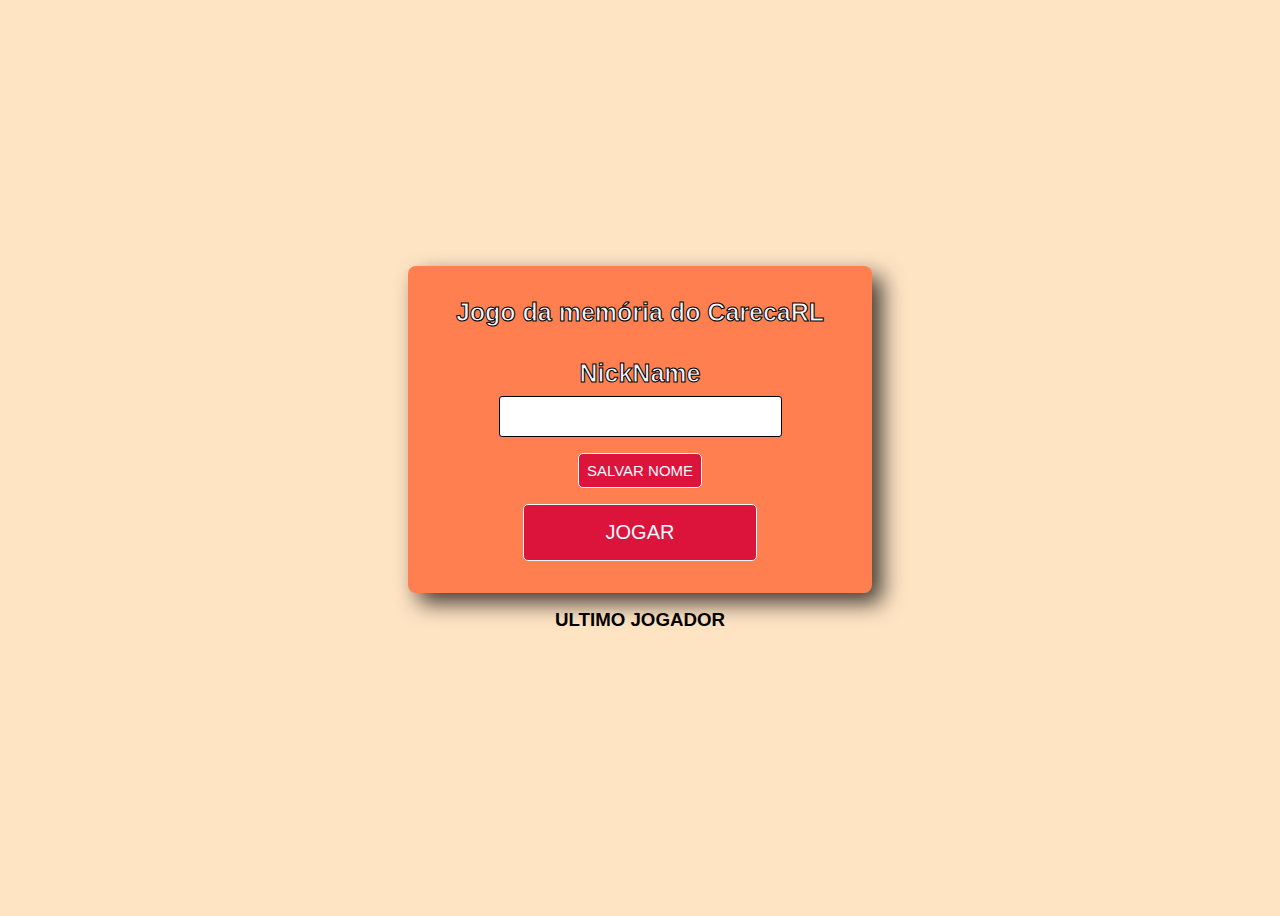
==== index.html @ 5adbe57b "deletei bota de salvar nome" ====
<!DOCTYPE html>
<html lang="pt-br">
<head>
  <meta charset="UTF-8">
  <meta name="viewport" content="width=device-width, initial-scale=1.0">
  <link rel="stylesheet" href="styles.css">
  <title>jogo da memoria</title>

</head>
<body>
  <form class="container_nickname" id="form">
    <h2>Jogo da memória do CarecaRL</h2>
      <label for="nick" class="NickName">NickName</label>
        <input type="text" name="nick" id="nick" class="input_nick" minlength="1" maxlength="20" required>
      <button type="submit" id="submit" class="submit">salvar nome</button>
    <p class="jogar">Jogar</p>
  </form>

  <h3>Ultimo jogador</h3>
  <ul class="notes" id="notes">

  </ul>
  <script src="app/login.js"></script>
</body>
</html>
---- styles.css ----
body{
  background-color: bisque;
  display: flex;
  flex-direction: column;
  justify-content: center;
  align-items: center;
  height: 100vh;
  font-family:'Lucida Sans', 'Lucida Sans Regular', 'Lucida Grande', 'Lucida Sans Unicode', Geneva, Verdana, sans-serif;
}

.container_nickname{
  text-align: center;
  display: flex;
  flex-direction: column;
  align-items: center;
  background-color: coral;
  padding: 2rem 3rem;
  border-radius: 8px;
  -webkit-box-shadow: 10px 10px 22px 0px rgba(0,0,0,0.75);
  -moz-box-shadow: 10px 10px 22px 0px rgba(0,0,0,0.75);
  box-shadow: 10px 10px 22px 0px rgba(0,0,0,0.75);
}

h2{
  margin: 0;
}

.NickName, h2{
  font-size: 25px;
  font-weight: 700;
  color: aliceblue;
  -webkit-text-stroke: 1px black;
}

.NickName{
  margin: 2rem 0 .5rem 0;
}

.input_nick{
  padding: .5rem;
  border: solid 1px black;
  outline: none;
  border-radius: 3px;
  font-size: 20px;
  margin-bottom: 1rem;
}

.submit{
  font-size: 15px;
  text-transform: uppercase;
  color: aliceblue;
  background-color:crimson;
  border: solid 1px aliceblue;
  border-radius: 5px;
  padding: .5rem;
  margin-bottom: 1rem;
}

.nome{
  margin: 2rem 0 0 0 ;
}

.jogar{
  text-decoration: none;
  font-size: 20px;
  text-transform: uppercase;
  color: aliceblue;
  background-color:crimson;
  border: solid 1px aliceblue;
  border-radius: 5px;
  padding: 1rem 1rem;
  margin: 0;
  width: 200px;
}

.notes{
  margin: 0;
  padding: 0;
  text-align: center;
  list-style-type: none;
  text-decoration: underline;
}

h3{
   margin-top: 1rem;
   text-transform: uppercase;
}
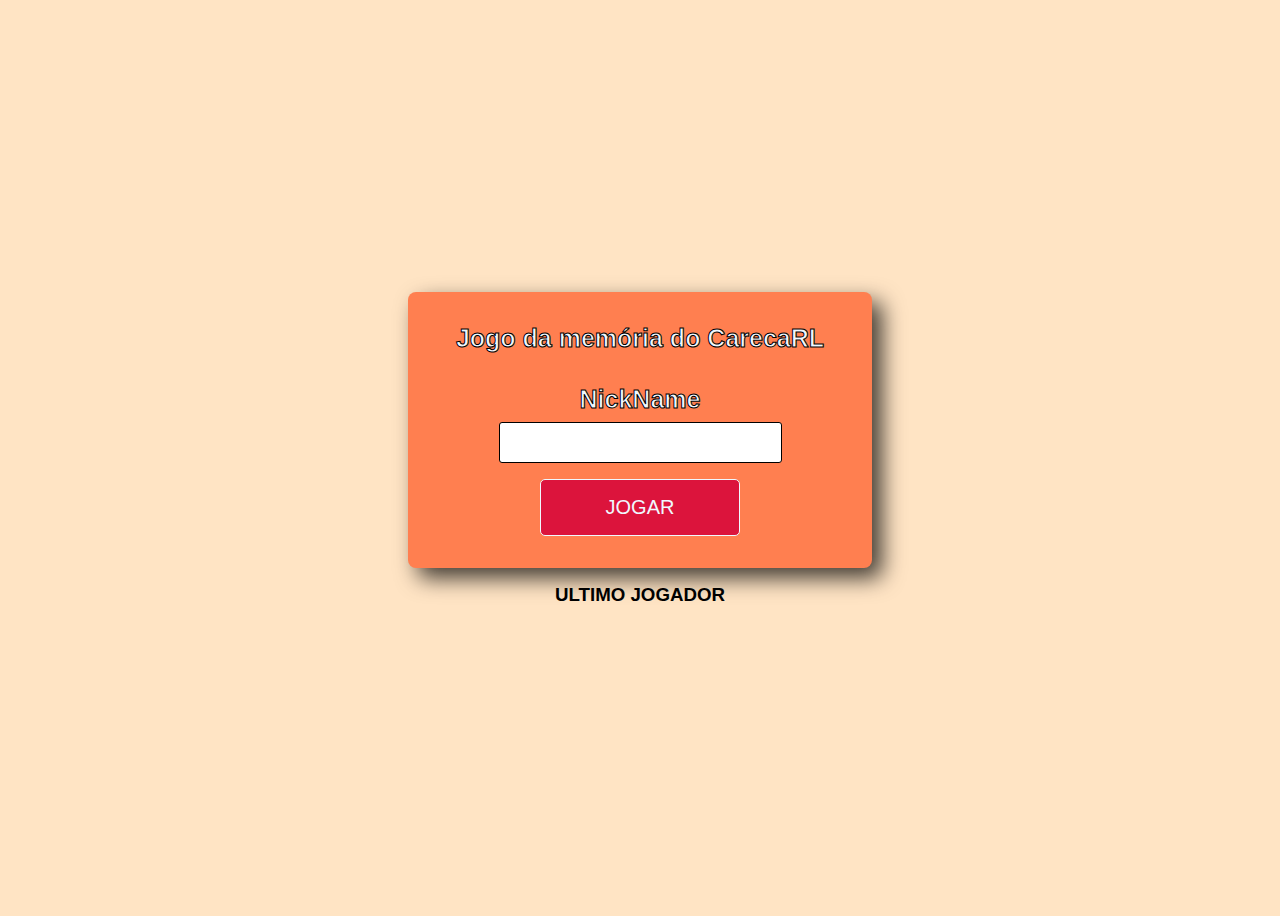
==== commit 60830846: "arrumei" ====
--- a/index.html
+++ b/index.html
@@ -12,8 +12,7 @@
     <h2>Jogo da memória do CarecaRL</h2>
       <label for="nick" class="NickName">NickName</label>
         <input type="text" name="nick" id="nick" class="input_nick" minlength="1" maxlength="20" required>
-      <button type="submit" id="submit" class="submit">salvar nome</button>
-    <p class="jogar">Jogar</p>
+      <button type="submit" id="submit" class="submit">Jogar</button>
   </form>
 
   <h3>Ultimo jogador</h3>
--- a/styles.css
+++ b/styles.css
@@ -46,21 +46,6 @@
 }
 
 .submit{
-  font-size: 15px;
-  text-transform: uppercase;
-  color: aliceblue;
-  background-color:crimson;
-  border: solid 1px aliceblue;
-  border-radius: 5px;
-  padding: .5rem;
-  margin-bottom: 1rem;
-}
-
-.nome{
-  margin: 2rem 0 0 0 ;
-}
-
-.jogar{
   text-decoration: none;
   font-size: 20px;
   text-transform: uppercase;
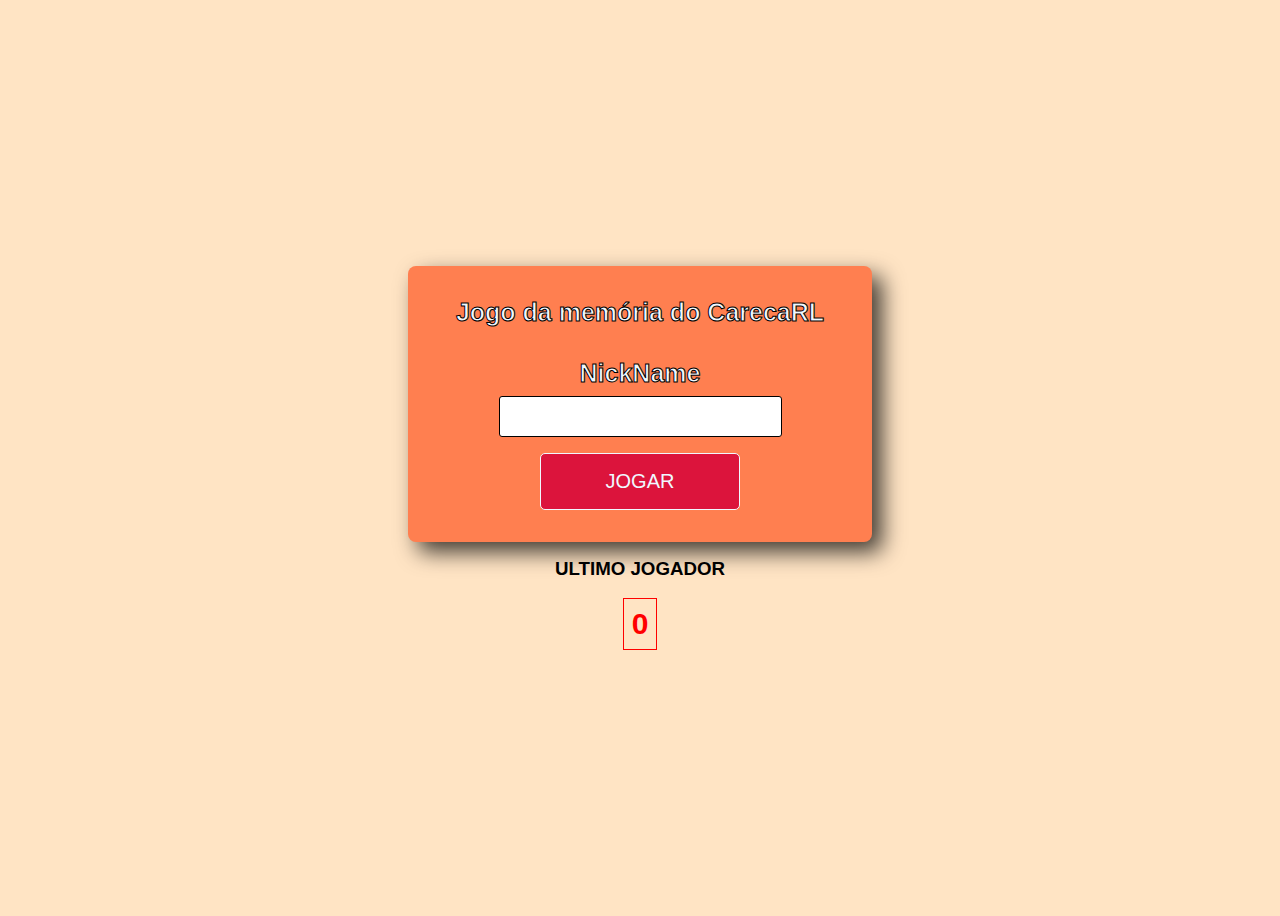
==== commit 8e590080: "CONSEGUI" ====
--- a/index.html
+++ b/index.html
@@ -3,7 +3,7 @@
 <head>
   <meta charset="UTF-8">
   <meta name="viewport" content="width=device-width, initial-scale=1.0">
-  <link rel="stylesheet" href="styles.css">
+  <link rel="stylesheet" href="style/styles.css">
   <title>jogo da memoria</title>
 
 </head>
@@ -20,5 +20,6 @@
 
   </ul>
   <script src="app/login.js"></script>
+  <script src="app/main.js"></script>
 </body>
 </html>--- a/style/styles.css
+++ b/style/styles.css
@@ -0,0 +1,77 @@
+body{
+  background-color: bisque;
+  display: flex;
+  flex-direction: column;
+  justify-content: center;
+  align-items: center;
+  height: 100vh;
+  font-family:'Lucida Sans', 'Lucida Sans Regular', 'Lucida Grande', 'Lucida Sans Unicode', Geneva, Verdana, sans-serif;
+}
+
+.container_nickname{
+  text-align: center;
+  display: flex;
+  flex-direction: column;
+  align-items: center;
+  background-color: coral;
+  padding: 2rem 3rem;
+  border-radius: 8px;
+  -webkit-box-shadow: 10px 10px 22px 0px rgba(0,0,0,0.75);
+  -moz-box-shadow: 10px 10px 22px 0px rgba(0,0,0,0.75);
+  box-shadow: 10px 10px 22px 0px rgba(0,0,0,0.75);
+}
+
+h2{
+  margin: 0;
+}
+
+.NickName, h2{
+  font-size: 25px;
+  font-weight: 700;
+  color: aliceblue;
+  -webkit-text-stroke: 1px black;
+}
+
+.NickName{
+  margin: 2rem 0 .5rem 0;
+}
+
+.input_nick{
+  padding: .5rem;
+  border: solid 1px black;
+  outline: none;
+  border-radius: 3px;
+  font-size: 20px;
+  margin-bottom: 1rem;
+}
+
+.submit{
+  text-decoration: none;
+  font-size: 20px;
+  text-transform: uppercase;
+  color: aliceblue;
+  background-color:crimson;
+  border: solid 1px aliceblue;
+  border-radius: 5px;
+  padding: 1rem 1rem;
+  margin: 0;
+  width: 200px;
+}
+
+.notes{
+  margin: 0;
+  padding: 0;
+  font-weight: 700;
+  font-size: 30px;
+  border: solid 1px red;
+  padding: .5rem;
+  color: red;
+  text-transform: uppercase;
+  text-align: center;
+  list-style-type: none;
+}
+
+h3{
+   margin-top: 1rem;
+   text-transform: uppercase;
+}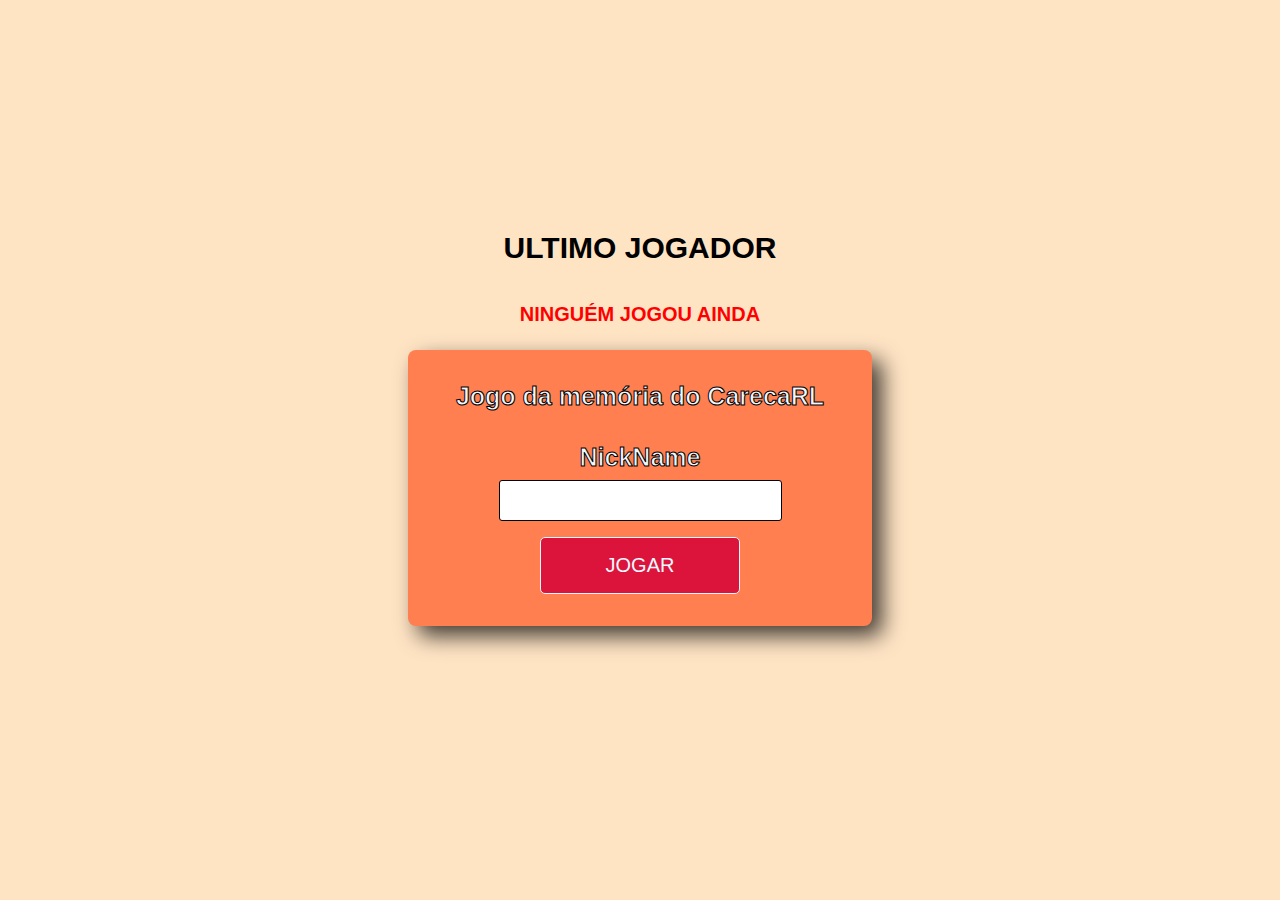
==== commit 82a6d4d6: "arrumei a lista" ====
--- a/index.html
+++ b/index.html
@@ -8,6 +8,10 @@
 
 </head>
 <body>
+
+  <h3>Ultimo jogador</h3>
+  <ul class="notes" id="notes"></ul>
+
   <form class="container_nickname" id="form">
     <h2>Jogo da memória do CarecaRL</h2>
       <label for="nick" class="NickName">NickName</label>
@@ -15,10 +19,6 @@
       <button type="submit" id="submit" class="submit">Jogar</button>
   </form>
 
-  <h3>Ultimo jogador</h3>
-  <ul class="notes" id="notes">
-
-  </ul>
   <script src="app/login.js"></script>
   <script src="app/main.js"></script>
 </body>
--- a/style/styles.css
+++ b/style/styles.css
@@ -4,8 +4,25 @@
   flex-direction: column;
   justify-content: center;
   align-items: center;
-  height: 100vh;
+  height: 90vh;
   font-family:'Lucida Sans', 'Lucida Sans Regular', 'Lucida Grande', 'Lucida Sans Unicode', Geneva, Verdana, sans-serif;
+}
+
+.notes{
+  margin: 0;
+  padding: 0;
+  font-weight: 700;
+  font-size: 20px;
+  padding: .5rem;
+  color: red;
+  text-transform: uppercase;
+  text-align: center;
+  list-style-type: none;
+}
+
+h3{
+  font-size: 30px;
+   text-transform: uppercase;
 }
 
 .container_nickname{
@@ -15,6 +32,7 @@
   align-items: center;
   background-color: coral;
   padding: 2rem 3rem;
+  margin-top: 1rem;
   border-radius: 8px;
   -webkit-box-shadow: 10px 10px 22px 0px rgba(0,0,0,0.75);
   -moz-box-shadow: 10px 10px 22px 0px rgba(0,0,0,0.75);
@@ -56,22 +74,4 @@
   padding: 1rem 1rem;
   margin: 0;
   width: 200px;
-}
-
-.notes{
-  margin: 0;
-  padding: 0;
-  font-weight: 700;
-  font-size: 30px;
-  border: solid 1px red;
-  padding: .5rem;
-  color: red;
-  text-transform: uppercase;
-  text-align: center;
-  list-style-type: none;
-}
-
-h3{
-   margin-top: 1rem;
-   text-transform: uppercase;
 }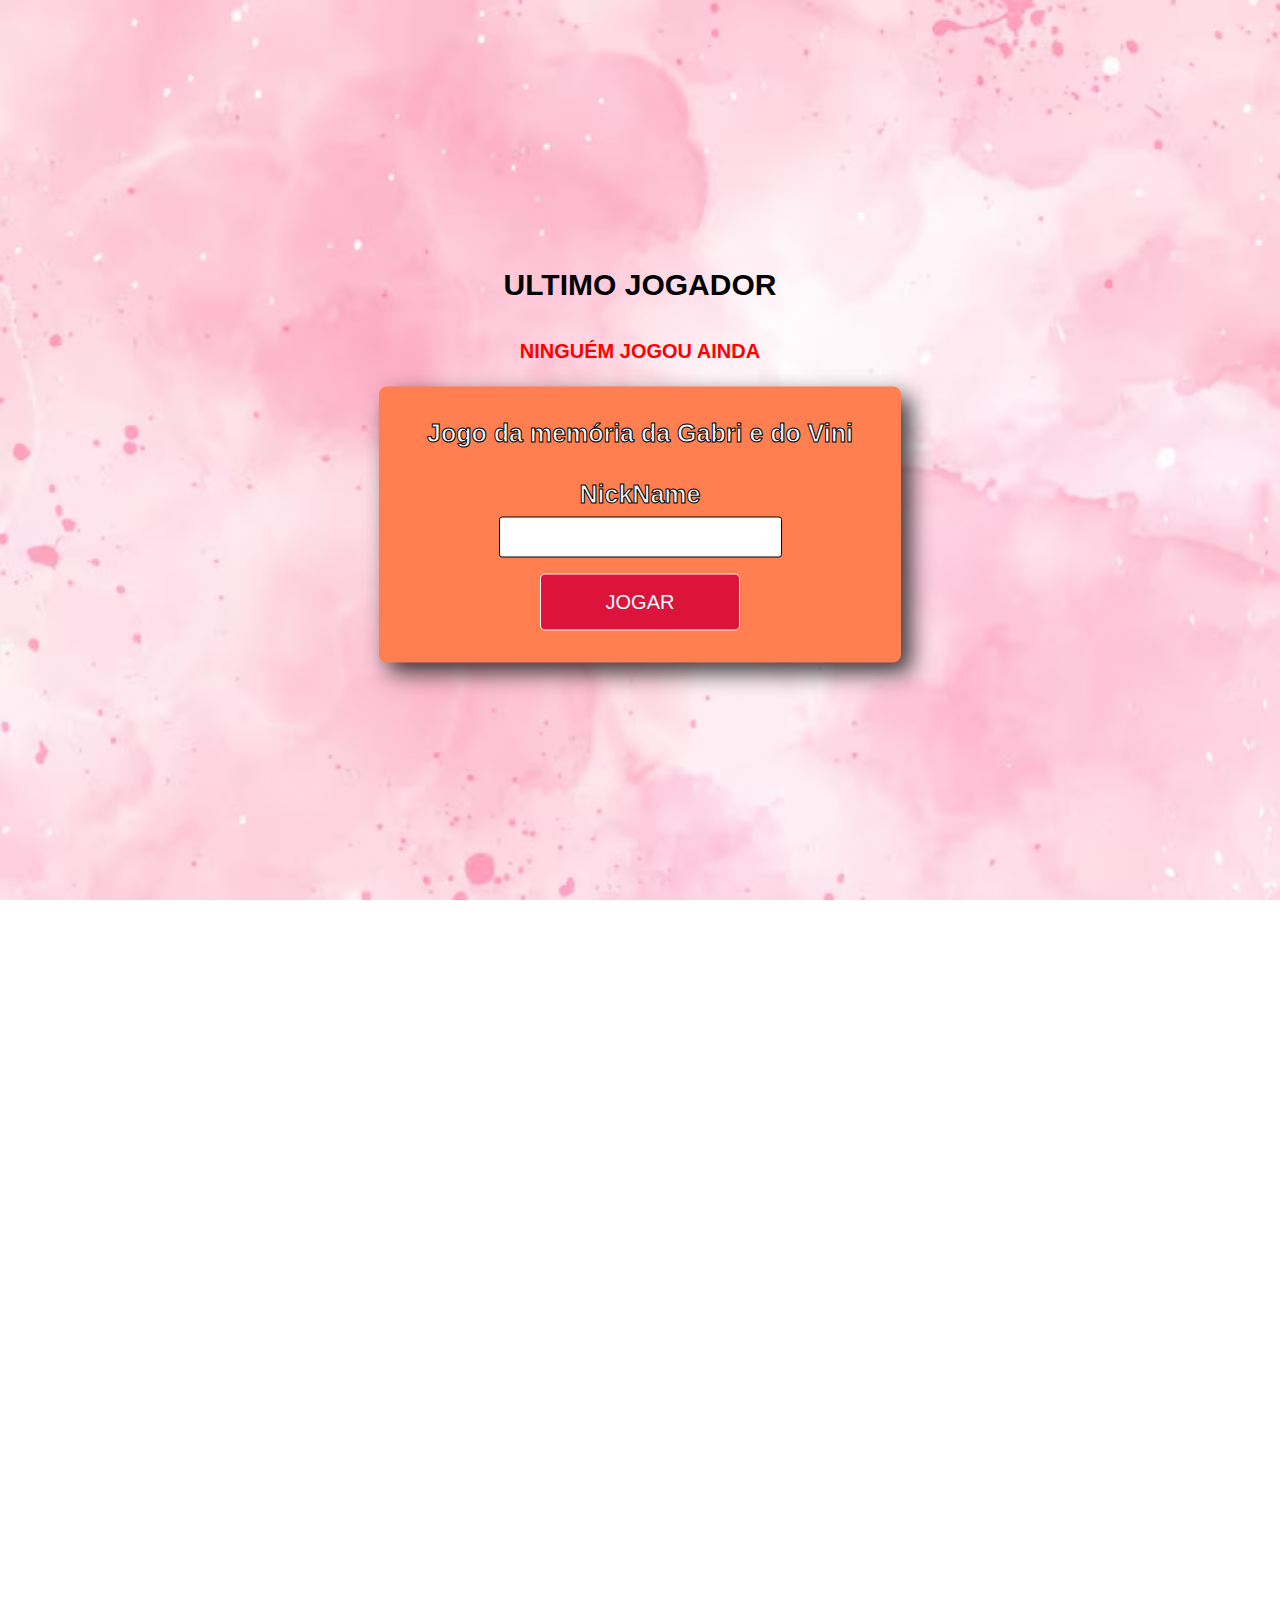
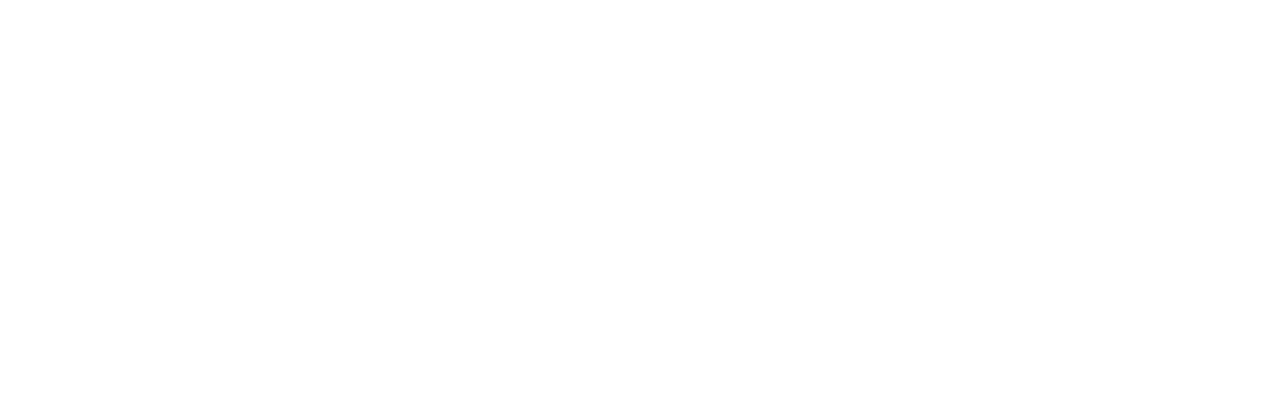
==== commit cac23872: "pra mozona" ====
--- a/index.html
+++ b/index.html
@@ -8,18 +8,27 @@
 
 </head>
 <body>
+  <div class="waterfall-container">
+    <div class="waterfall">
+      <!-- As imagens são colocadas aqui dinamicamente -->
+    </div>
+  </div>
 
-  <h3>Ultimo jogador</h3>
-  <ul class="notes" id="notes"></ul>
+  <div class="menu">
+    <h3>Ultimo jogador</h3>
+    <ul class="notes" id="notes"></ul>
 
-  <form class="container_nickname" id="form">
-    <h2>Jogo da memória do CarecaRL</h2>
-      <label for="nick" class="NickName">NickName</label>
-        <input type="text" name="nick" id="nick" class="input_nick" minlength="1" maxlength="20" required>
-      <button type="submit" id="submit" class="submit">Jogar</button>
-  </form>
+    <form class="container_nickname" id="form">
+      <h2>Jogo da memória da Gabri e do Vini</h2>
+        <label for="nick" class="NickName">NickName</label>
+          <input type="text" name="nick" id="nick" class="input_nick" minlength="1" maxlength="200" required>
+        <button type="submit" id="submit" class="submit">Jogar</button>
+    </form>
+  </div>
 
+  <script src="app/chuvaImg.js"></script>
   <script src="app/login.js"></script>
   <script src="app/main.js"></script>
+
 </body>
 </html>--- a/style/styles.css
+++ b/style/styles.css
@@ -1,11 +1,54 @@
+html{
+  margin: 0;
+  padding: 0;
+  overflow: hidden;
+}
+
 body{
-  background-color: bisque;
+  height: 100vh;
+  margin: 0;
+  padding: 0;
+  overflow: hidden; /* Esconde as fotos após elas caírem fora da tela */
+  background-image: url('../img/fundo.jpg');
+  background-size: cover;
+  background-repeat: no-repeat;
+  font-family:'Lucida Sans', 'Lucida Sans Regular', 'Lucida Grande', 'Lucida Sans Unicode', Geneva, Verdana, sans-serif;
+}
+
+.waterfall-container {
+  top: -270px;
+  position: relative;
+  width: 100%;
+  height: 2000px;
+  overflow: hidden;
+}
+
+.waterfall img {
+  position: absolute;
+  width: 150px; /* Pode ajustar o tamanho conforme necessário */
+  opacity: 0.8;
+  animation: fall linear infinite; 
+  z-index: 1;
+}
+
+@keyframes fall {
+  0% {
+      top: -150px;
+  }
+  100% {
+      top: 2000px;
+  }
+}
+
+.menu{
+  position: absolute;
+  top: 50%;
+  left: 50%;
+  transform: translate(-50%, -50%);
+  z-index: 2;
   display: flex;
   flex-direction: column;
-  justify-content: center;
   align-items: center;
-  height: 90vh;
-  font-family:'Lucida Sans', 'Lucida Sans Regular', 'Lucida Grande', 'Lucida Sans Unicode', Geneva, Verdana, sans-serif;
 }
 
 .notes{
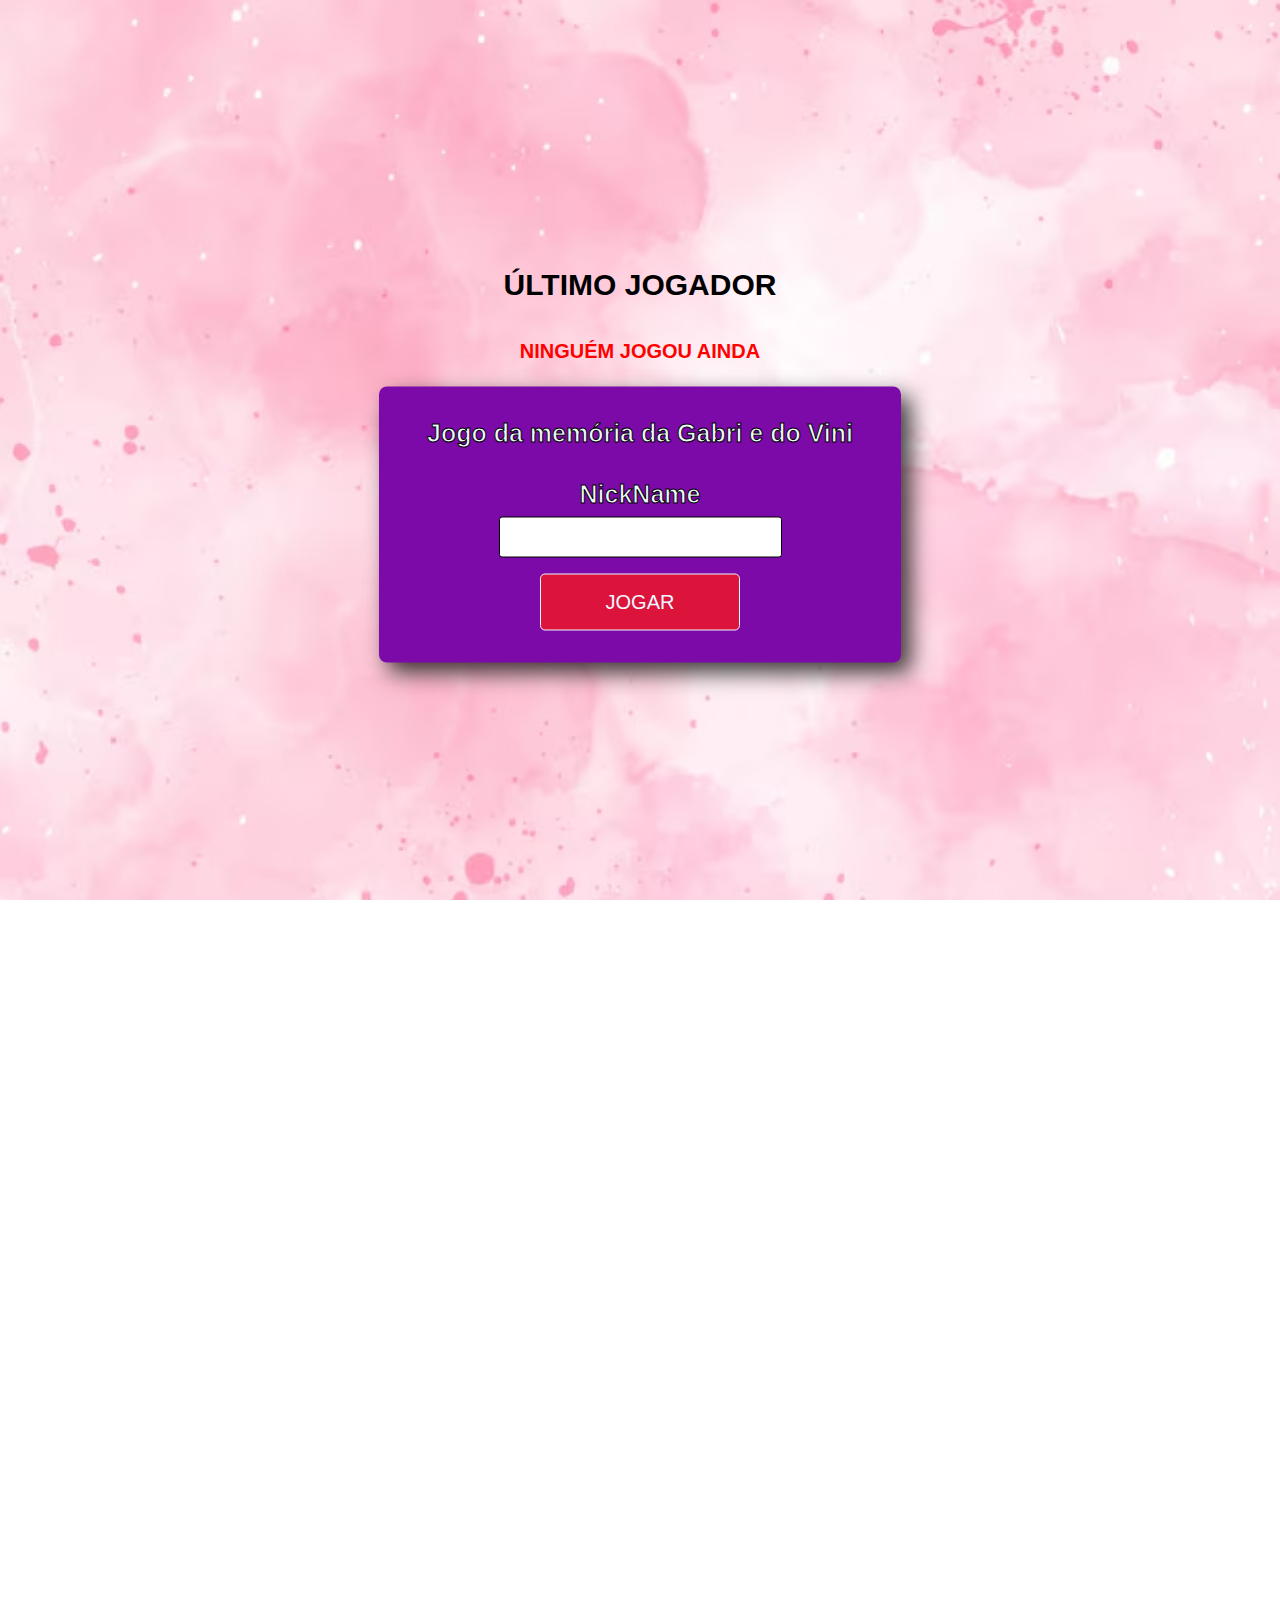
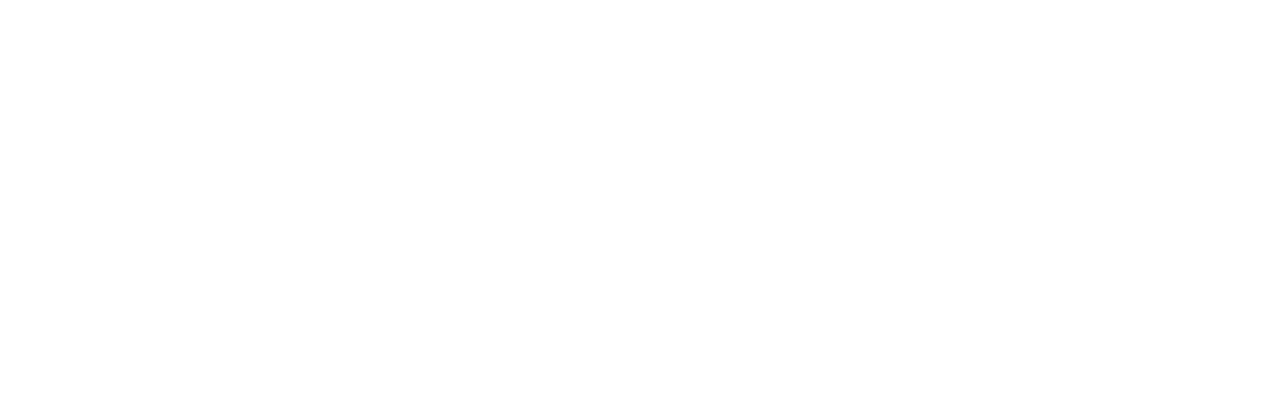
==== commit 5d58f892: "media query inicial" ====
--- a/index.html
+++ b/index.html
@@ -15,7 +15,7 @@
   </div>
 
   <div class="menu">
-    <h3>Ultimo jogador</h3>
+    <h3>Último jogador</h3>
     <ul class="notes" id="notes"></ul>
 
     <form class="container_nickname" id="form">
--- a/style/styles.css
+++ b/style/styles.css
@@ -73,7 +73,7 @@
   display: flex;
   flex-direction: column;
   align-items: center;
-  background-color: coral;
+  background-color: rgb(124, 10, 168);
   padding: 2rem 3rem;
   margin-top: 1rem;
   border-radius: 8px;
@@ -117,4 +117,71 @@
   padding: 1rem 1rem;
   margin: 0;
   width: 200px;
+}
+
+@media (max-width: 768px) {
+  .waterfall img {
+    width: 120px; /* Ajuste o tamanho conforme necessário */
+  }
+
+  .menu {
+    top: 40%;
+  }
+
+  h3{
+    font-size: 25px;
+  }
+
+  .NickName, h2{
+    font-size: 20px;
+    color: black;
+    -webkit-text-stroke: 0px black;
+  }
+
+  .notes {
+    font-size: 18px;
+  }
+
+  .container_nickname {
+    padding: 1.5rem 2rem;
+    margin-top: .5rem;
+  }
+
+  .input_nick, .submit {
+    font-size: 18px;
+    padding: .4rem;
+  }
+
+  .submit {
+    width: 180px;
+  }
+}
+
+/* Smartphones em modo retrato e dispositivos com largura de até 480px */
+@media (max-width: 480px) {
+  .waterfall img {
+    width: 100px; /* Ajuste o tamanho conforme necessário */
+  }
+
+  .menu {
+    top: 30%;
+  }
+
+  .notes {
+    font-size: 16px;
+  }
+
+  .container_nickname {
+    padding: 1rem 1.5rem;
+    margin-top: 0.5rem;
+  }
+
+  .input_nick, .submit {
+    font-size: 16px;
+    padding: .3rem;
+  }
+
+  .submit {
+    width: 150px;
+  }
 }